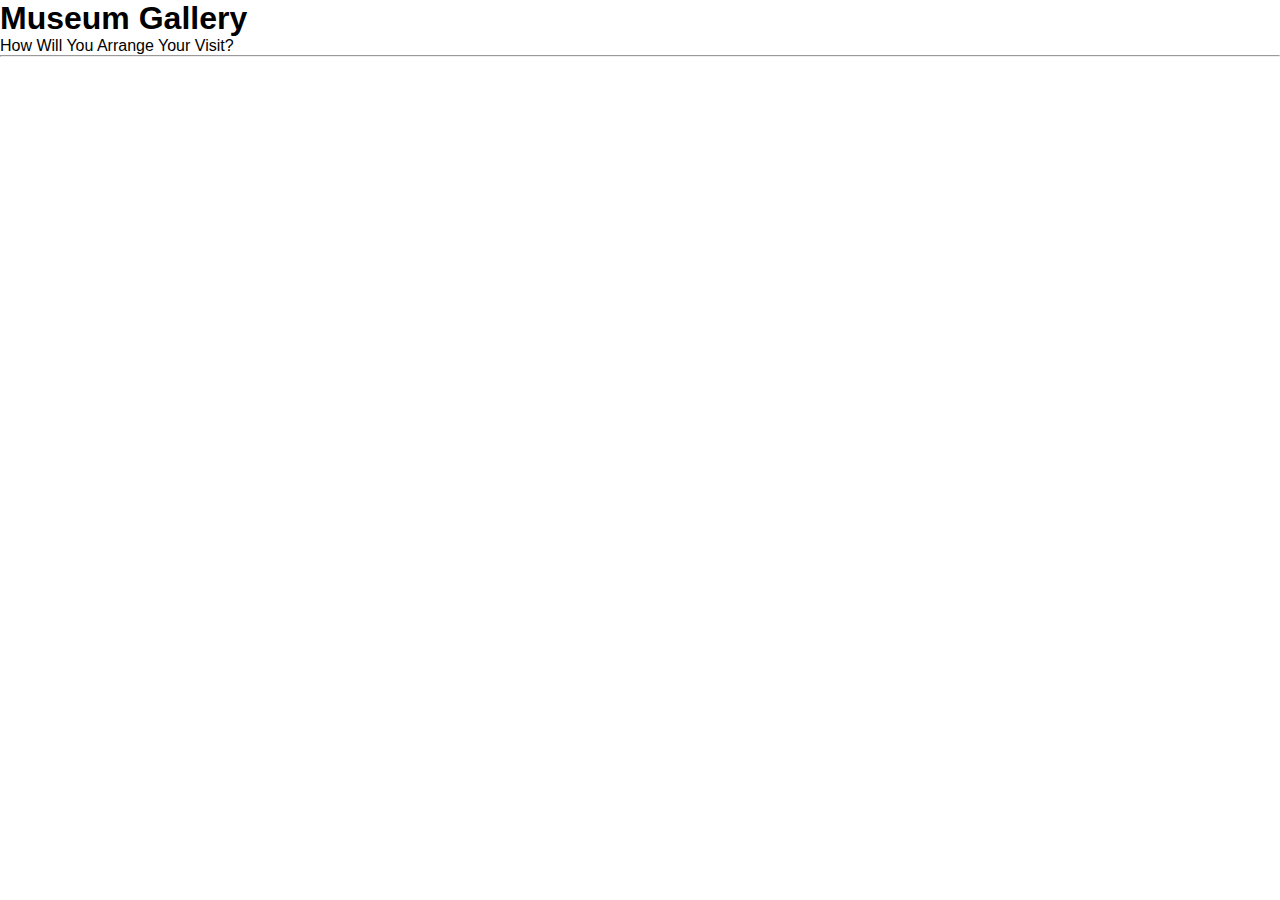
==== Web/CSS/chapter 4/index.html @ 9f76bdb6 "chapter 3 & last stretch for chapt 4" ====
<!DOCTYPE html>
<html lang="en">
<head>
  <meta charset="UTF-8">
  <meta name="viewport" content="width=device-width, initial-scale=1.0">
  <link href="styles.css" rel="stylesheet" />
  <title>Museum Gallery</title>
</head>
<body>
  <div id="gallery-header">
    <h1 id="gallery-header">Museum Gallery</h1>
    <p>How Will You Arrange Your Visit?</p>
  </div>
  <hr>
  <!-- Add images here -->
</body>
</html>
---- Web/CSS/chapter 4/styles.css ----
* {
    font-family: Lato, sans-serif;
    box-sizing: border-box;
    padding: 0;
    margin: 0;
  }
  
  header {
    background-color: #492b7c;
    color: #fff;
    border-bottom: 2px solid #313131;
  }
  
  header,
  h2 {
    text-align: center;
  }
  
  nav > ul {
    margin: 5px 0;
  }
  
  nav li {
    background-color: #c2c2ff;
    padding: 7px;
    margin: 1em atuo;
    width: 25%;
    border: 2px solid;
    border-radius: 5px;
    list-style-type: none;
  }
  
  section {
    min-height: 100vh;
  }
  
  footer > p {
    width: 80%;
    margin: auto;
  }
  
  section > h2 {
    border-bottom: 0.5px solid grey;
  }
  
  #story-section {
    background-color: #fffbc4;
  }
  
  #story-section > h2 {
    background-color: #c2ffff;
  }
  
  #story-image {
    max-width: 100%;
    max-height: 250px;
    border-radius: 5px;
  }
  
  #services-section > h2 {
    background-color: #88b3b3;
  }
  
  #services-section > ul {
    list-style-position: inside;
  }
  
  #contact-section {
    background-color: #492b7c;
    color: #fff;
  }
  
  form {
    width: max-content;
    margin: auto;
  }
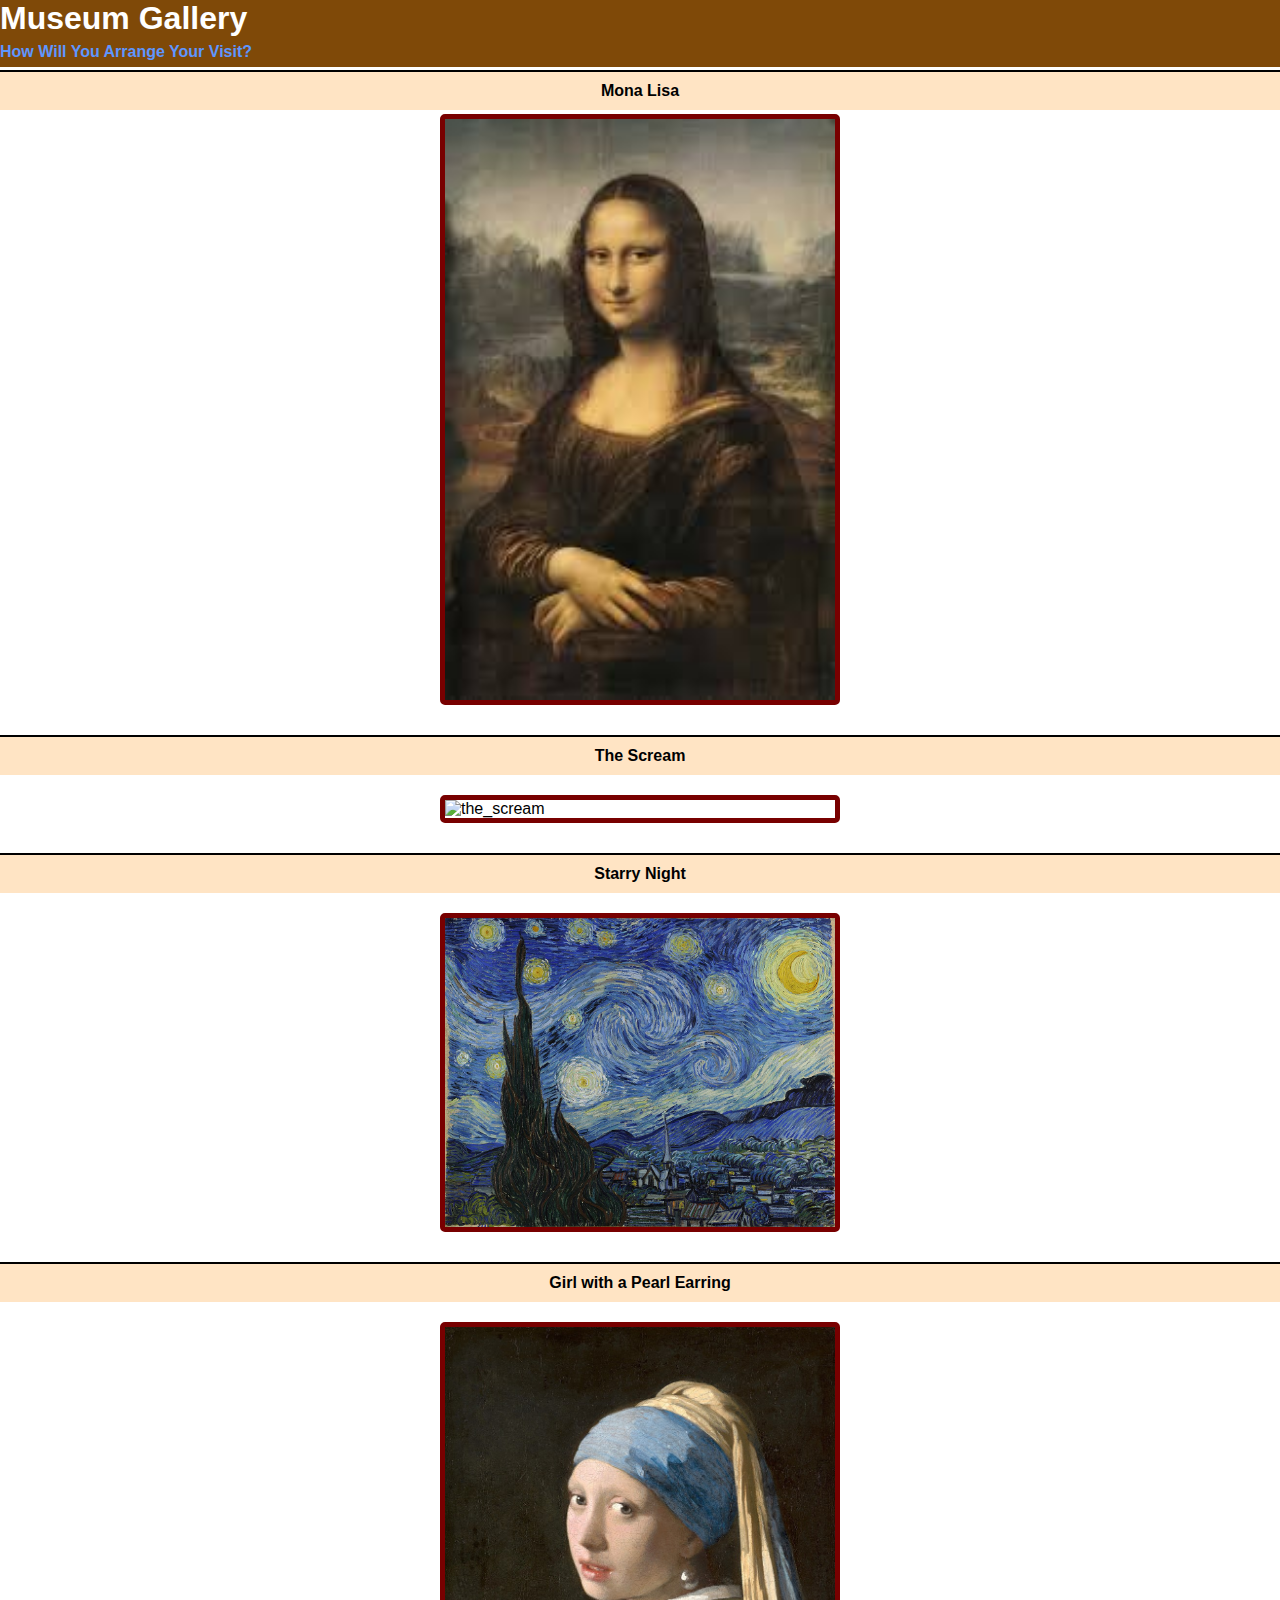
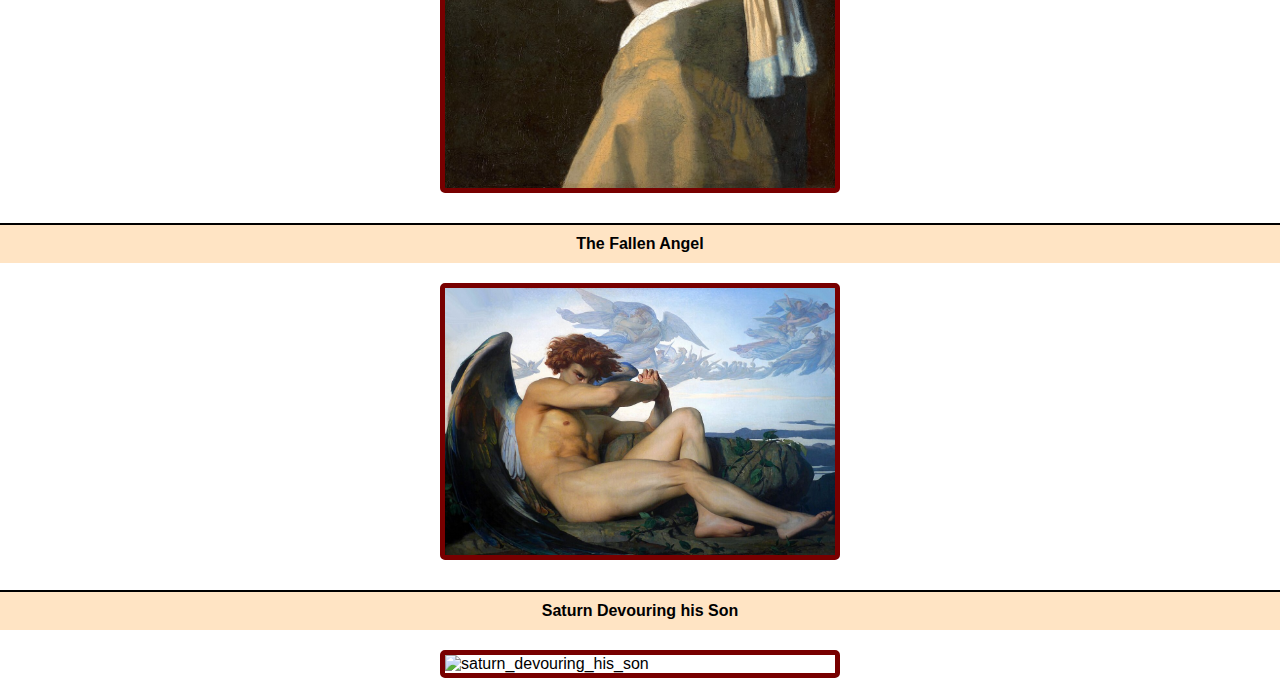
==== commit 46c75be7: "Chapter 4 done" ====
--- a/Web/CSS/chapter 4/index.html
+++ b/Web/CSS/chapter 4/index.html
@@ -12,6 +12,19 @@
     <p>How Will You Arrange Your Visit?</p>
   </div>
   <hr>
-  <!-- Add images here -->
+  <div class="images">
+    <h4 id="monalisah4">Mona Lisa</h4>
+    <img src="images/monalisa.jpg" alt="mona_lisa" class= "gallery-item" id="item-1">
+    <h4>The Scream</h4>
+    <img src="images/thescream.jpg" alt="the_scream" class= "gallery-item" id="item-2">
+    <h4>Starry Night</h4>
+    <img src="images/starrynight.jpg" alt="starry_night" class= "gallery-item" id="item-3">
+    <h4>Girl with a Pearl Earring</h4>
+    <img src="images/pearlearring.jpg" alt="girl_with_a_pearl_earring" class= "gallery-item" id="item-4">
+    <h4>The Fallen Angel</h4>
+    <img src="images/fallenangel.jpg" alt="the_fallen_angel" class= "gallery-item" id="item-5">
+    <h4>Saturn Devouring his Son</h4>
+    <img src="images/saturndevour.jpg" alt="saturn_devouring_his_son" class= "gallery-item" id="item-6">
+  </div>
 </body>
 </html>--- a/Web/CSS/chapter 4/styles.css
+++ b/Web/CSS/chapter 4/styles.css
@@ -1,76 +1,60 @@
 * {
-    font-family: Lato, sans-serif;
-    box-sizing: border-box;
     padding: 0;
     margin: 0;
+    box-sizing: border-box;
   }
   
-  header {
-    background-color: #492b7c;
-    color: #fff;
-    border-bottom: 2px solid #313131;
-  }
-  
-  header,
-  h2 {
-    text-align: center;
-  }
-  
-  nav > ul {
-    margin: 5px 0;
-  }
-  
-  nav li {
-    background-color: #c2c2ff;
-    padding: 7px;
-    margin: 1em atuo;
-    width: 25%;
-    border: 2px solid;
-    border-radius: 5px;
-    list-style-type: none;
-  }
-  
-  section {
-    min-height: 100vh;
-  }
-  
-  footer > p {
-    width: 80%;
-    margin: auto;
-  }
-  
-  section > h2 {
-    border-bottom: 0.5px solid grey;
-  }
-  
-  #story-section {
-    background-color: #fffbc4;
-  }
-  
-  #story-section > h2 {
-    background-color: #c2ffff;
-  }
-  
-  #story-image {
-    max-width: 100%;
-    max-height: 250px;
-    border-radius: 5px;
-  }
-  
-  #services-section > h2 {
-    background-color: #88b3b3;
-  }
-  
-  #services-section > ul {
-    list-style-position: inside;
-  }
-  
-  #contact-section {
-    background-color: #492b7c;
-    color: #fff;
-  }
-  
-  form {
-    width: max-content;
-    margin: auto;
-  }+body {
+  font-family: Arial, Helvetica, sans-serif;
+}
+
+img, .gallery-item > p {
+  width: 400px;
+}
+
+hr {
+  border: 2px solid;
+}
+
+#gallery-header {
+  background-color: rgb(127, 73, 8);
+  padding-bottom: 6px;
+  width: 100%;
+  margin: auto;
+  text-align: left;
+  position: fixed;
+  z-index: 1;
+}
+
+#gallery-header > h1 {
+  color: white;
+  margin-left: 0;
+  position: relative;
+}
+
+#gallery-header > p {
+  color: #5e96ff;
+  font-weight: 800;
+}
+
+.gallery-item {
+  margin: 50px 0 50px 0;
+  border: 5px solid rgb(120, 0, 0);
+  border-radius: 5px;
+  display: block;
+  margin: auto;
+  position: relative;
+  top: 20px;
+  z-index: -1;
+}
+
+h4 {
+  position: sticky;
+  background-color: bisque;
+  padding: 10px;
+  border-top: 2px solid black;
+  text-align: center;
+  margin-top: 50px;
+  top: 70px;
+}
+
